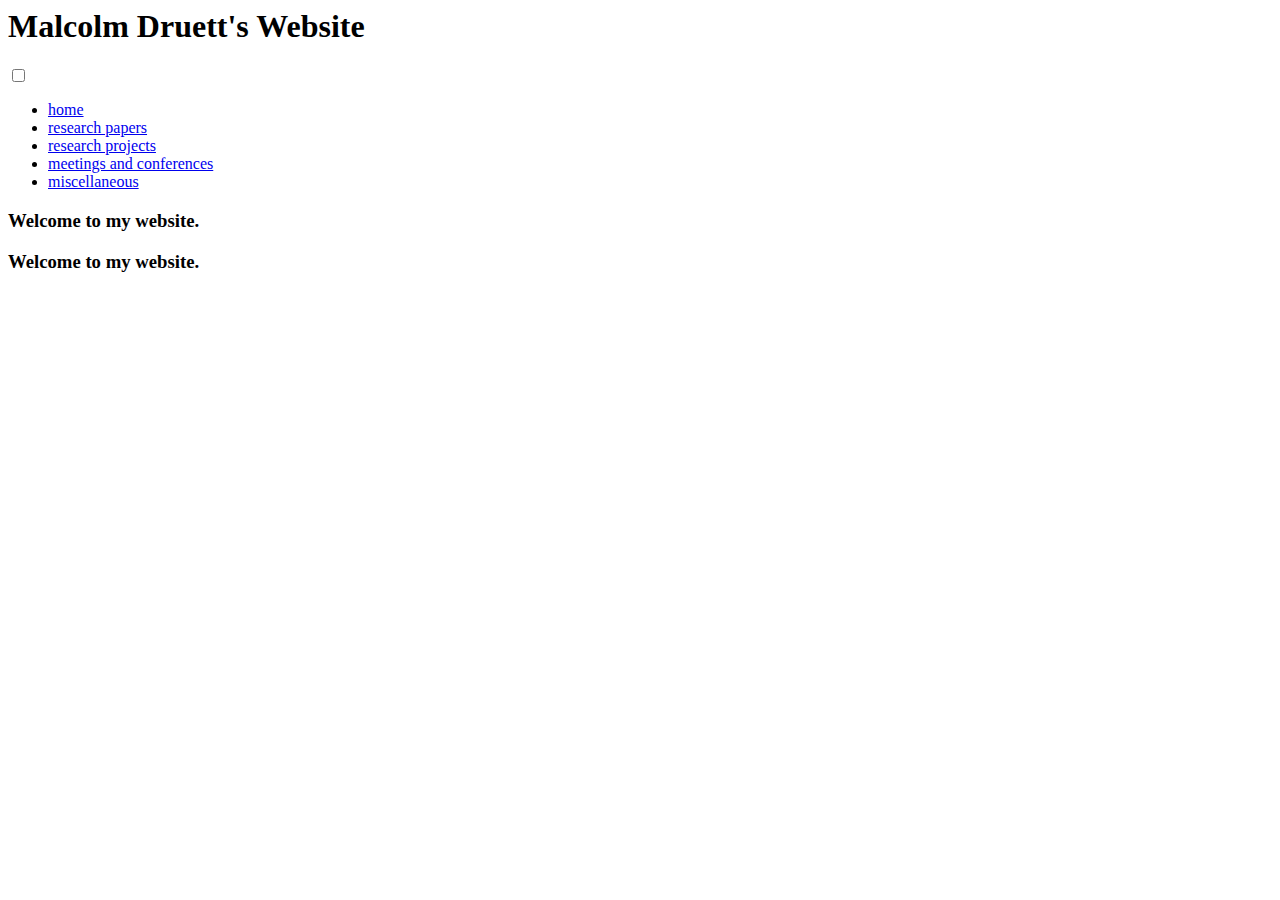
==== main.html @ 5d1c8267 "Add files via upload" ====
<html>
  <header>
    <h1 class="logo">Malcolm Druett's Website</h1>
      <input type="checkbox" id="nav-toggle" class="nav-toggle">
        <nav id='navbar'>
          <ul>
            <li><a href="home"> home </a></li>
            <li><a href="research_papers"> research papers</a></li>
            <li><a href="projects"> research projects </a></li>
            <li><a href="conferences"> meetings and conferences </a></li>
            <li><a href="misc"> miscellaneous </a></li>
          </ul>
        </nav>
      <label for="nav-toggle" class="nav-toggle-label">
    <span></span>
  </label>
</header>

<div class="content">
      <h3>Welcome to my website. </h3>
</div>
<div class="content">
      <h3>Welcome to my website. </h3>
</div>


</html>
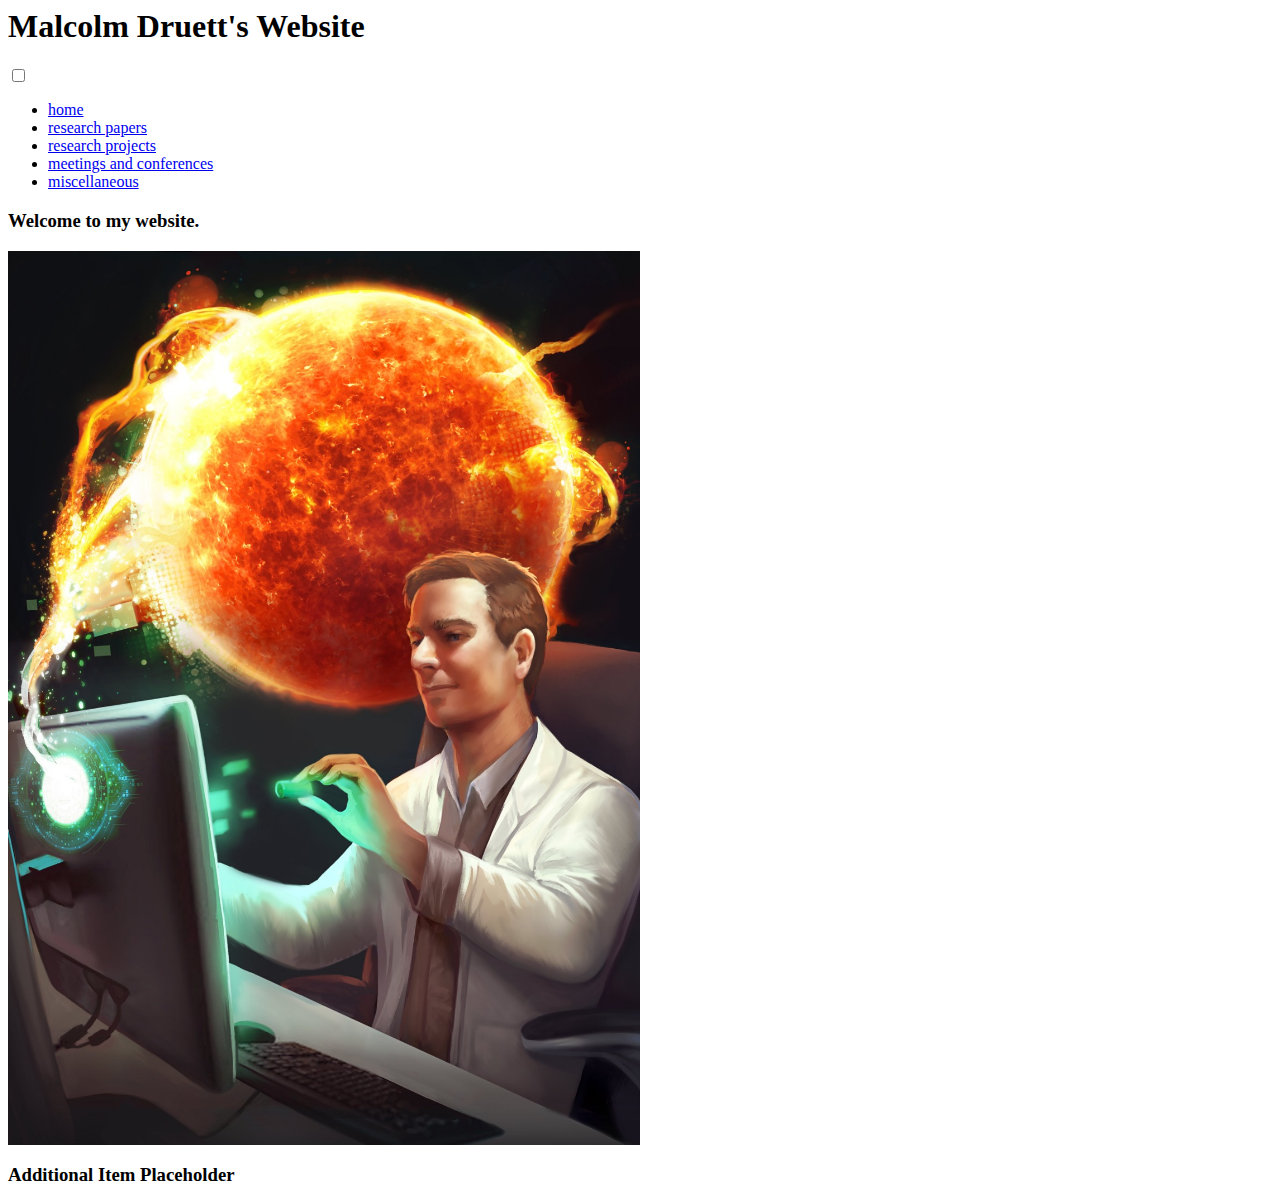
==== commit 794c35f1: "added image" ====
--- a/main.html
+++ b/main.html
@@ -4,7 +4,7 @@
       <input type="checkbox" id="nav-toggle" class="nav-toggle">
         <nav id='navbar'>
           <ul>
-            <li><a href="home"> home </a></li>
+            <li><a href="main"> home </a></li>
             <li><a href="research_papers"> research papers</a></li>
             <li><a href="projects"> research projects </a></li>
             <li><a href="conferences"> meetings and conferences </a></li>
@@ -17,11 +17,12 @@
 </header>
 
 <div class="content">
-      <h3>Welcome to my website. </h3>
+  <h3>Welcome to my website. </h3>
+  <img src="images/Malcolm_Art.jpeg", width="50%">
 </div>
 <div class="content">
-      <h3>Welcome to my website. </h3>
+  <h3>Additional Item Placeholder</h3>
 </div>
 
 
-</html>+</html>
